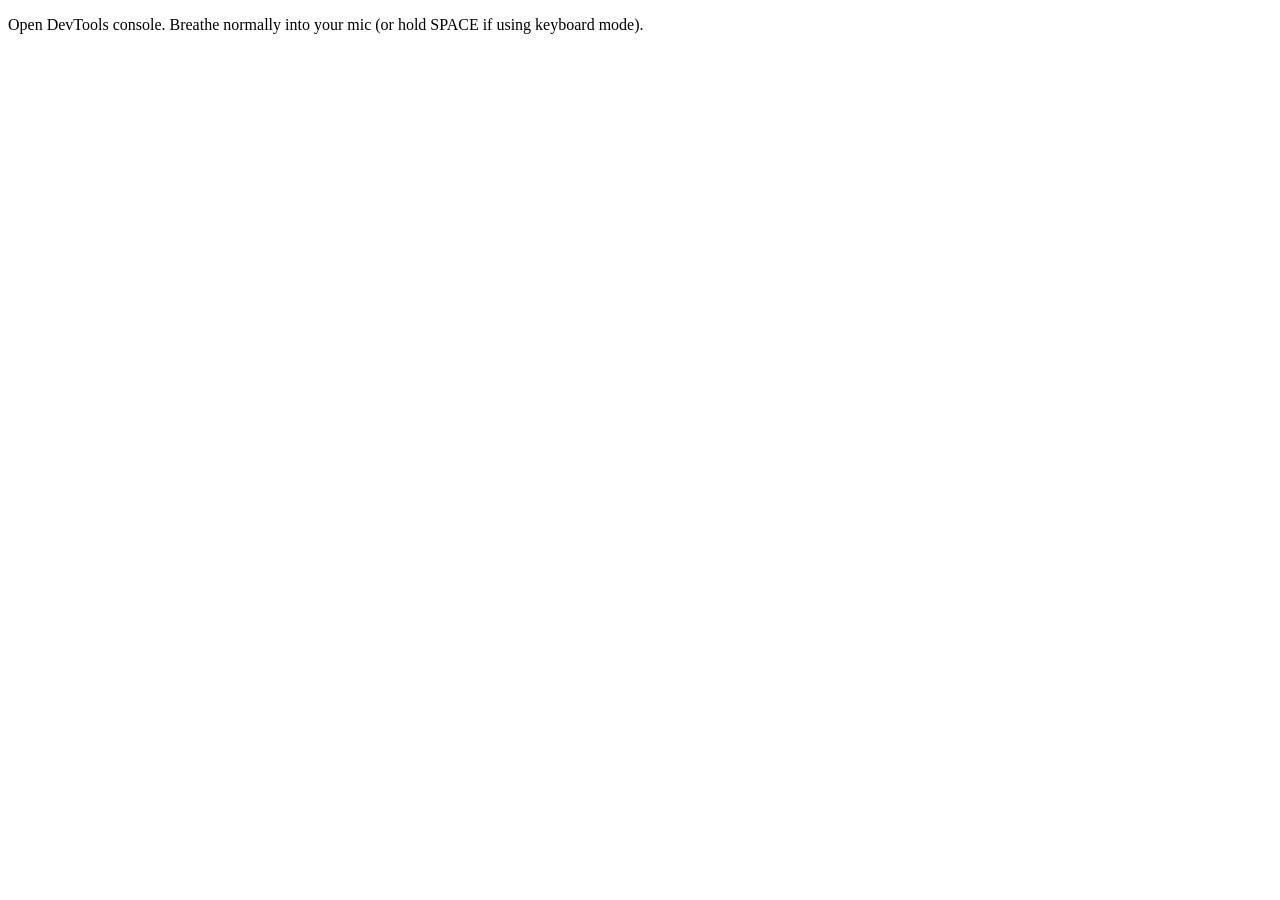
==== index.html @ bb8eeeb3 "Mechanism/working of game" ====
<!DOCTYPE html>
<html>
<head>
  <meta charset="UTF-8" />
  <title>Breath Quest — Mechanism Test</title>
</head>
<body>
  <!-- No visual game UI here yet - this page exists purely to load and
       run the JavaScript mechanism, with output visible in the console. -->
  <p>Open DevTools console. Breathe normally into your mic (or hold SPACE if using keyboard mode).</p>

  <!-- type="module" is required because our JS files use import/export -->
  <script type="module" src="./main.js"></script>
</body>
</html>
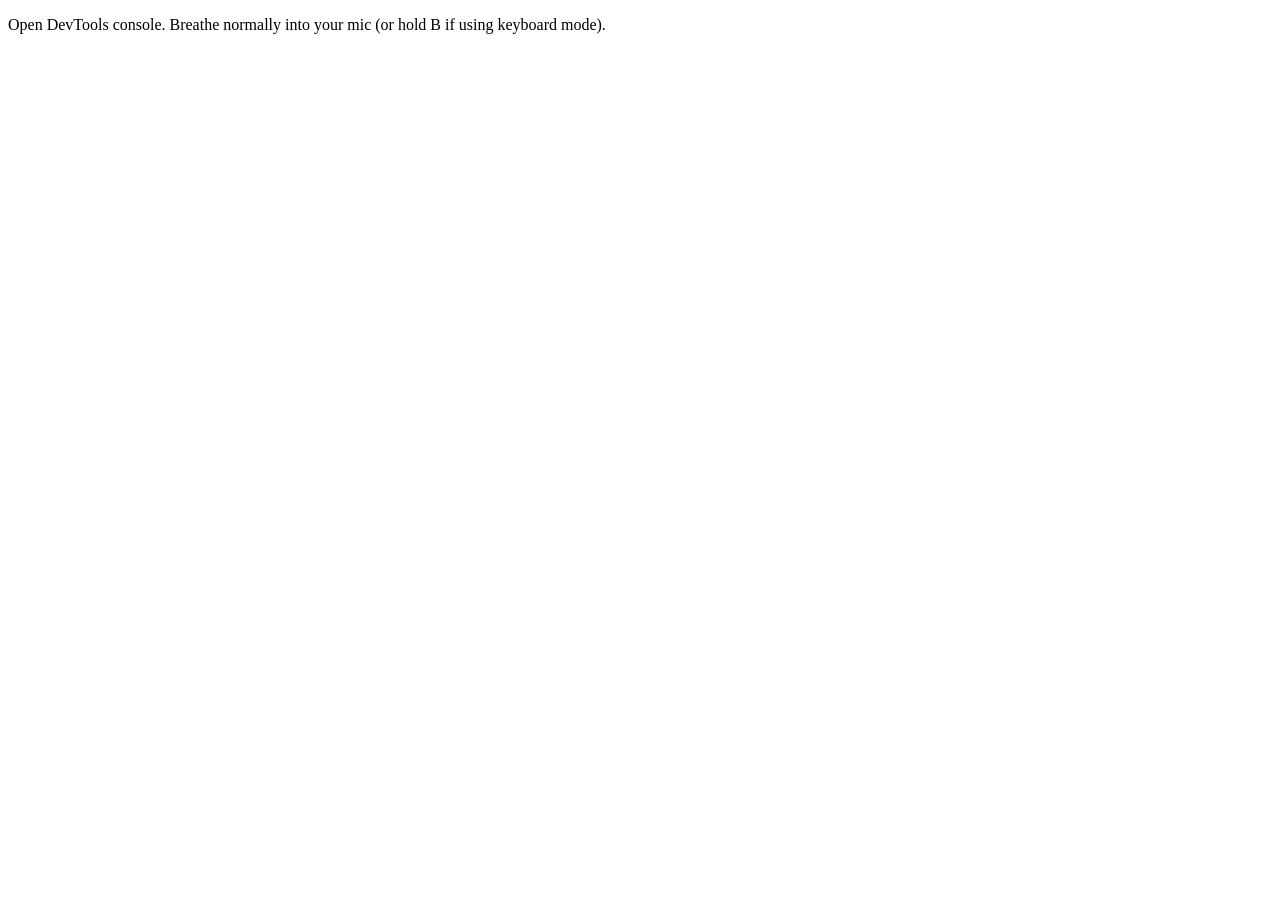
==== commit a0d2a4e7: "Add files via upload" ====
--- a/index.html
+++ b/index.html
@@ -1,15 +1,15 @@
-<!DOCTYPE html>
-<html>
-<head>
-  <meta charset="UTF-8" />
-  <title>Breath Quest — Mechanism Test</title>
-</head>
-<body>
-  <!-- No visual game UI here yet - this page exists purely to load and
-       run the JavaScript mechanism, with output visible in the console. -->
-  <p>Open DevTools console. Breathe normally into your mic (or hold SPACE if using keyboard mode).</p>
-
-  <!-- type="module" is required because our JS files use import/export -->
-  <script type="module" src="./main.js"></script>
-</body>
+<!DOCTYPE html>
+<html>
+<head>
+  <meta charset="UTF-8" />
+  <title>Breath Quest — Mechanism Test</title>
+</head>
+<body>
+  <!-- No visual game UI here yet - this page exists purely to load and
+       run the JavaScript mechanism, with output visible in the console. -->
+  <p>Open DevTools console. Breathe normally into your mic (or hold B if using keyboard mode).</p>
+
+  <!-- type="module" is required because our JS files use import/export -->
+  <script type="module" src="./main.js"></script>
+</body>
 </html>
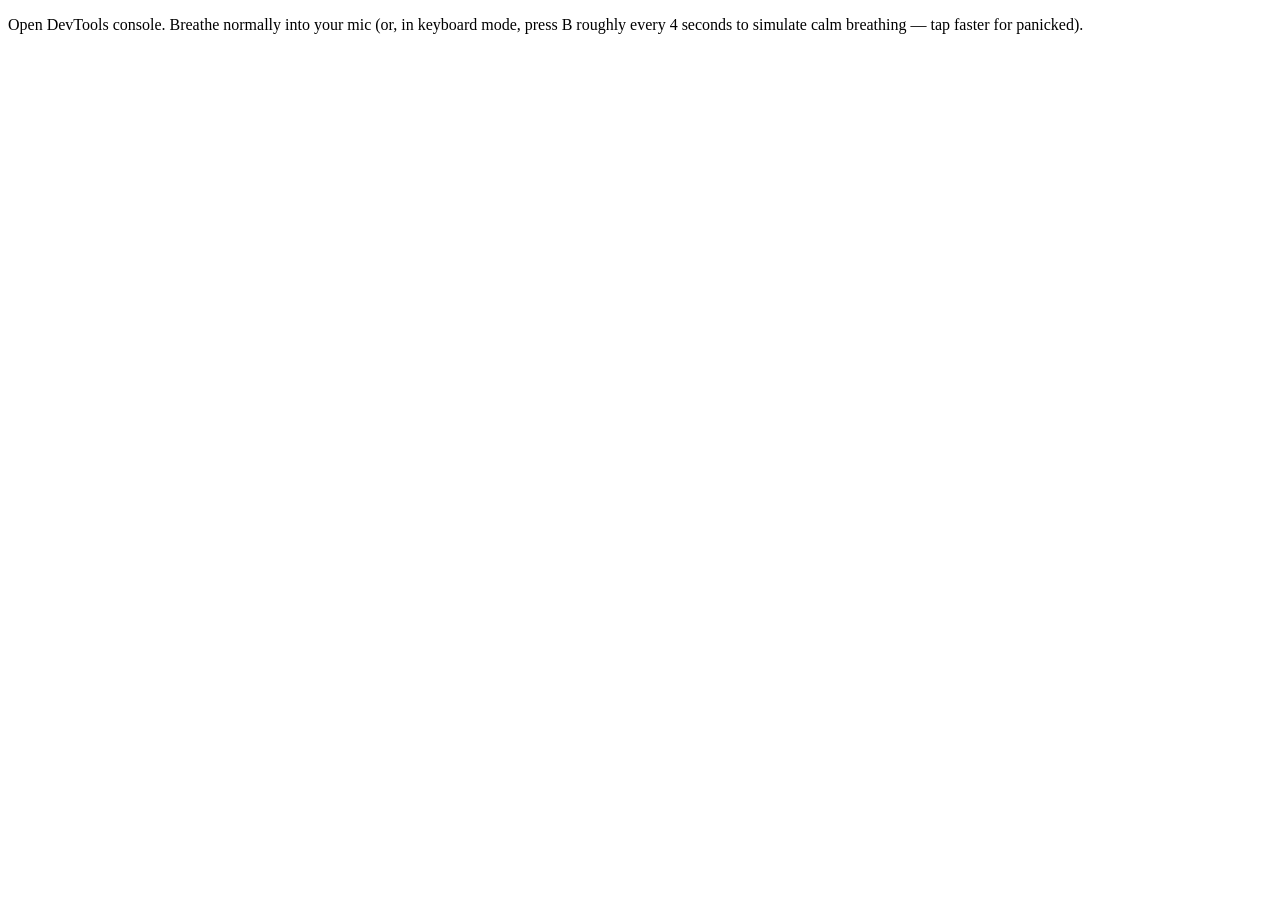
==== commit ccf6d5f6: "Add files via upload" ====
--- a/index.html
+++ b/index.html
@@ -7,7 +7,7 @@
 <body>
   <!-- No visual game UI here yet - this page exists purely to load and
        run the JavaScript mechanism, with output visible in the console. -->
-  <p>Open DevTools console. Breathe normally into your mic (or hold B if using keyboard mode).</p>
+  <p>Open DevTools console. Breathe normally into your mic (or, in keyboard mode, press B roughly every 4 seconds to simulate calm breathing — tap faster for panicked).</p>
 
   <!-- type="module" is required because our JS files use import/export -->
   <script type="module" src="./main.js"></script>
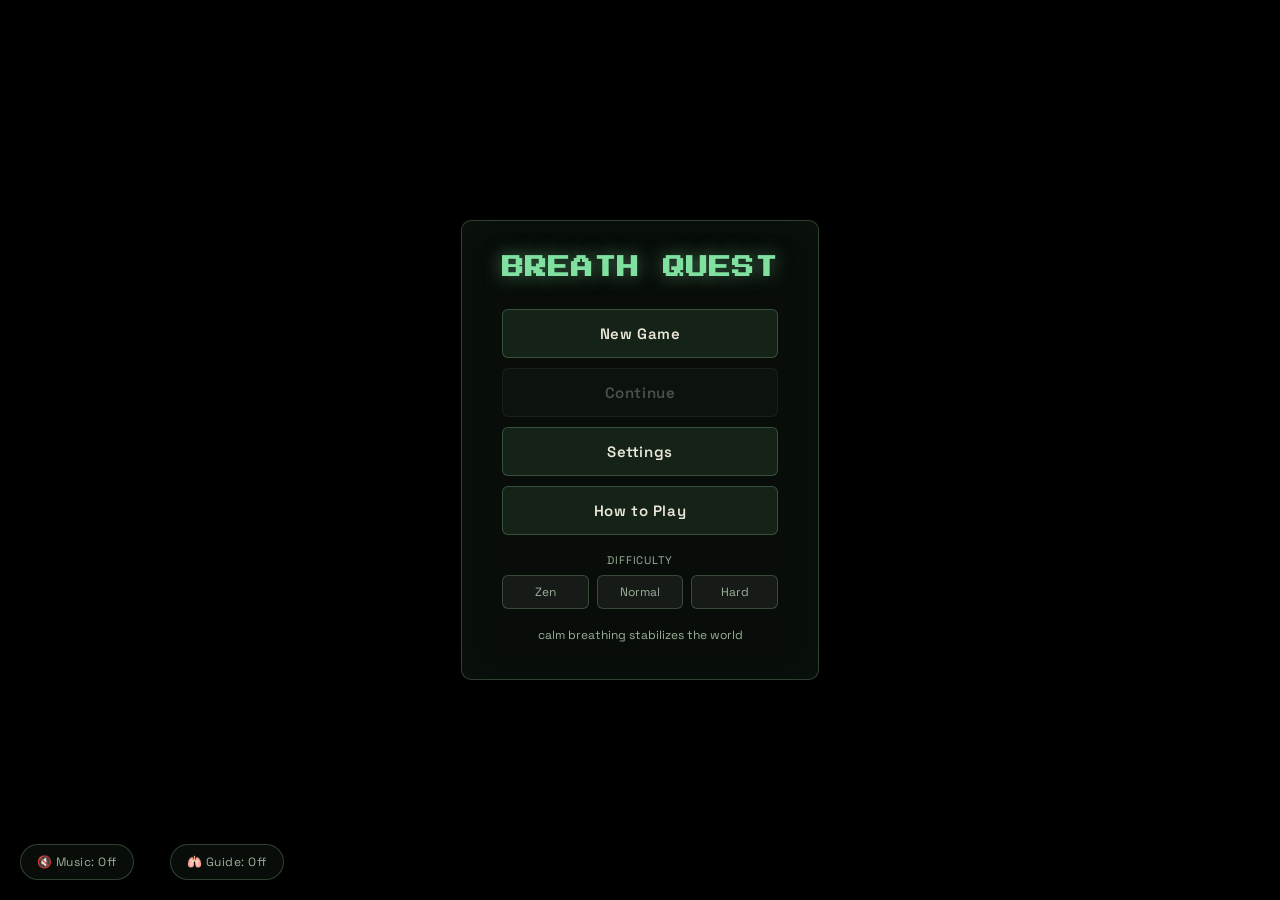
==== commit a7757294: "Add files via upload" ====
--- a/index.html
+++ b/index.html
@@ -1,15 +1,169 @@
 <!DOCTYPE html>
-<html>
+<html lang="en">
 <head>
-  <meta charset="UTF-8" />
-  <title>Breath Quest — Mechanism Test</title>
+<meta charset="UTF-8" />
+<meta name="viewport" content="width=device-width, initial-scale=1.0" />
+<title>Breath Quest</title>
+<link rel="stylesheet" href="./style.css" />
+
+<!-- Resolves the bare "three" import used inside voxelWorld.js -->
+<script type="importmap">
+{
+  "imports": {
+    "three": "https://unpkg.com/three@0.160.0/build/three.module.js",
+    "three/addons/": "https://unpkg.com/three@0.160.0/examples/jsm/"
+  }
+}
+</script>
 </head>
 <body>
-  <!-- No visual game UI here yet - this page exists purely to load and
-       run the JavaScript mechanism, with output visible in the console. -->
-  <p>Open DevTools console. Breathe normally into your mic (or, in keyboard mode, press B roughly every 4 seconds to simulate calm breathing — tap faster for panicked).</p>
 
-  <!-- type="module" is required because our JS files use import/export -->
-  <script type="module" src="./main.js"></script>
+  <canvas id="worldCanvas"></canvas>
+
+  <button id="musicToggleBtn" class="music-toggle" title="Toggle background music">🔇 Music: Off</button>
+  <button id="breathingGuideToggleBtn" class="breathing-guide-toggle" title="Toggle visual breathing pacer">🫁 Guide: Off</button>
+
+  <!-- ===== MAIN MENU ===== -->
+  <div class="screen" id="mainMenu">
+    <div class="panel">
+      <h1 class="game-title">BREATH QUEST</h1>
+      <button class="menu-btn" id="newGameBtn">New Game</button>
+      <button class="menu-btn" id="continueBtn" disabled>Continue</button>
+      <button class="menu-btn" id="settingsBtn">Settings</button>
+      <button class="menu-btn" id="howToPlayBtn">How to Play</button>
+      <div class="difficulty-row">
+        <label class="difficulty-label">Difficulty</label>
+        <div class="difficulty-buttons" id="difficultyButtons">
+          <button class="difficulty-btn" data-difficulty="zen">Zen</button>
+          <button class="difficulty-btn" data-difficulty="normal">Normal</button>
+          <button class="difficulty-btn" data-difficulty="hard">Hard</button>
+        </div>
+      </div>
+      <div class="menu-sub">calm breathing stabilizes the world</div>
+    </div>
+  </div>
+
+  <!-- ===== ONBOARDING / HOW TO PLAY ===== -->
+  <div class="screen hidden" id="onboardingScreen">
+    <div class="panel onboarding-panel">
+      <h1 class="game-title" style="font-size:16px;">HOW TO PLAY</h1>
+      <div class="onboarding-step">
+        <h3 id="onboardingStepTitle"></h3>
+        <p id="onboardingStepText"></p>
+      </div>
+      <div class="onboarding-dots" id="onboardingDots"></div>
+      <div class="onboarding-nav">
+        <button class="menu-btn back-btn" id="onboardingSkipBtn">Skip</button>
+        <button class="menu-btn" id="onboardingNextBtn">Next</button>
+      </div>
+    </div>
+  </div>
+
+  <!-- ===== SETTINGS MENU ===== -->
+  <div class="screen hidden" id="settingsMenu">
+    <div class="panel settings-panel">
+      <h1 class="game-title" style="font-size:16px;">SETTINGS</h1>
+
+      <div class="settings-row">
+        <label>Volume <span class="settings-value" id="volumeVal">50</span></label>
+        <input type="range" id="volumeSlider" min="0" max="100" value="50" />
+      </div>
+
+      <div class="settings-row">
+        <label>Brightness <span class="settings-value" id="brightnessVal">50</span></label>
+        <input type="range" id="brightnessSlider" min="0" max="100" value="50" />
+      </div>
+
+      <div class="settings-row">
+        <label>Mic Sensitivity <span class="settings-value" id="sensitivityVal">50</span></label>
+        <input type="range" id="sensitivitySlider" min="0" max="100" value="50" />
+      </div>
+
+      <div class="settings-row">
+        <label>Controls</label>
+        <div class="controls-grid" id="controlsGrid"></div>
+        <div class="menu-sub" style="text-align:left; margin-top:4px;">
+          Movement, jump, and crouch are live in-game - rebind here any time your session isn't running.
+        </div>
+      </div>
+
+      <button class="menu-btn back-btn" id="backFromSettingsBtn">Back</button>
+    </div>
+  </div>
+
+  <!-- ===== IN-GAME HUD ===== -->
+  <div id="hud">
+    <div class="hud-topbar">
+      <div class="stat-block">
+        <div class="stat-label">World Stability</div>
+        <div class="stat-value"><span id="stabilityValue">60</span>%</div>
+        <div class="bar-track"><div class="bar-fill" id="stabilityFill" style="width:60%"></div></div>
+      </div>
+      <div class="stat-block">
+        <div class="stat-label">Power</div>
+        <div class="stat-value"><span id="powerValue">10</span></div>
+        <div class="bar-track"><div class="bar-fill" id="powerFill" style="width:10%"></div></div>
+      </div>
+      <div class="stat-block">
+        <div class="stat-label">Breath State</div>
+        <div class="stat-value" id="breathStateValue">moderate</div>
+        <div class="stat-label" style="margin-top:6px;">Input: <span id="inputModeValue">—</span></div>
+      </div>
+      <div class="stat-block">
+        <div class="stat-label">💎 Hidden Gems</div>
+        <div class="stat-value"><span id="gemsFoundValue">0</span>/<span id="gemsTotalValue">0</span></div>
+        <div class="menu-sub" style="text-align:left; margin-top:4px; font-size:10px;">wander the island to find them</div>
+      </div>
+      <div class="border-warning" id="borderWarning"></div>
+      <div class="water-overlay" id="waterOverlay"></div>
+    </div>
+
+    <div class="lightning-flash" id="lightningFlash"></div>
+
+    <div class="breathing-guide" id="breathingGuide">
+      <div class="breathing-guide-circle" id="breathingGuideCircle"></div>
+      <div class="breathing-guide-label" id="breathingGuideLabel"></div>
+    </div>
+
+    <button class="tap-breathe-btn" id="tapBreatheBtn" style="pointer-events:all;">Tap to Breathe</button>
+    <!-- Force-chaotic is intentionally NOT a visible button - it's a
+         hidden dev/panic shortcut triggered by pressing Ctrl+F (see
+         menuController.js). No DOM element for it at all, so there's
+         nothing on screen to hide/reveal and nothing that could
+         accidentally be clicked. -->
+
+
+    <div class="zone-banner" id="zoneBanner"></div>
+    <div class="input-banner" id="inputBanner"></div>
+
+    <div class="win-banner" id="winBanner">
+      <h2>WORLD STABILIZED</h2>
+      <p id="winBannerText"></p>
+      <div class="session-summary" id="winSummary"></div>
+      <button class="menu-btn" id="escToMenuBtn" style="pointer-events:all;">Return to Menu</button>
+    </div>
+
+    <div class="fail-banner" id="failBanner">
+      <h2>FAILED</h2>
+      <p id="failBannerText">You failed to meditate properly. Your world collapsed.</p>
+      <div class="session-summary" id="failSummary"></div>
+      <button class="menu-btn" id="tryAgainBtn" style="pointer-events:all;">Try Again</button>
+      <button class="menu-btn" id="failMainMenuBtn" style="pointer-events:all;">Back to Main Menu</button>
+    </div>
+
+    <div class="pause-banner" id="pauseBanner">
+      <h2>PAUSED</h2>
+      <button class="menu-btn" id="pauseContinueBtn" style="pointer-events:all;">Continue</button>
+      <button class="menu-btn" id="pauseRestartBtn" style="pointer-events:all;">Restart</button>
+      <button class="menu-btn" id="pauseMainMenuBtn" style="pointer-events:all;">Back to Main Menu</button>
+    </div>
+
+    <div class="esc-hint">click to look around · WASD to move · Esc to pause · breathe calmly and steadily</div>
+  </div>
+
+  <script type="module">
+    import { initApp } from "./menuController.js";
+    initApp();
+  </script>
 </body>
-</html>+</html>
--- a/style.css
+++ b/style.css
@@ -0,0 +1,454 @@
+/* style.css  (NEW FILE) */
+
+@import url('https://fonts.googleapis.com/css2?family=Press+Start+2P&family=Space+Grotesk:wght@400;500;600&display=swap');
+
+:root{
+  --panel-bg: rgba(10, 16, 11, 0.82);
+  --panel-border: rgba(160, 220, 160, 0.25);
+  --ink: #eae7d8;
+  --muted: #9db09a;
+  --accent: #7fe0a0;
+  --accent-warm: #ffcf7a;
+  --danger: #ff7a63;
+}
+
+*{ box-sizing: border-box; }
+html, body{
+  margin:0; padding:0; width:100%; height:100%;
+  background:#000;
+  font-family:'Space Grotesk', sans-serif;
+  color: var(--ink);
+  overflow:hidden;
+}
+
+#worldCanvas{
+  position: fixed; inset: 0; width:100%; height:100%; display:block;
+}
+
+.screen{
+  position: fixed; inset: 0;
+  display: flex; align-items: center; justify-content: center;
+  transition: opacity 0.35s ease, visibility 0.35s ease;
+}
+.screen.hidden{ opacity: 0; visibility: hidden; pointer-events: none; }
+
+.panel{
+  background: var(--panel-bg);
+  border: 1px solid var(--panel-border);
+  border-radius: 10px;
+  padding: 36px 40px;
+  min-width: 320px;
+  backdrop-filter: blur(6px);
+  box-shadow: 0 0 60px rgba(0,0,0,0.5), inset 0 0 40px rgba(127,224,160,0.03);
+}
+
+.game-title{
+  font-family: 'Press Start 2P', monospace;
+  font-size: 22px;
+  color: var(--accent);
+  text-align: center;
+  margin: 0 0 30px 0;
+  text-shadow: 0 0 18px rgba(127,224,160,0.5);
+  letter-spacing: 1px;
+}
+
+.menu-btn{
+  display: block;
+  width: 100%;
+  margin: 10px 0;
+  padding: 14px 20px;
+  background: rgba(127,224,160,0.10);
+  border: 1px solid var(--panel-border);
+  border-radius: 6px;
+  color: var(--ink);
+  font-family: 'Space Grotesk', sans-serif;
+  font-size: 15px;
+  font-weight: 600;
+  letter-spacing: 0.04em;
+  cursor: pointer;
+  transition: background 0.2s ease, border-color 0.2s ease, transform 0.1s ease;
+}
+.menu-btn:hover{ background: rgba(127,224,160,0.2); border-color: var(--accent); }
+
+/* Consistent keyboard-focus ring across every interactive control -
+   without this, tabbing through the menu (or a judge trying it live)
+   shows no visual feedback at all on most of these elements. */
+.menu-btn:focus-visible,
+.keybind-btn:focus-visible,
+.difficulty-btn:focus-visible,
+.tab-btn:focus-visible{
+  outline: 2px solid var(--accent);
+  outline-offset: 2px;
+}
+.menu-btn:active{ transform: scale(0.98); }
+
+.menu-btn.darkened{
+  opacity: 0.45;
+  filter: grayscale(0.4);
+}
+.menu-btn.darkened::after{
+  content: " (overwrite)";
+  font-size: 11px;
+  color: var(--danger);
+}
+
+.menu-btn:disabled{
+  opacity: 0.3;
+  cursor: not-allowed;
+  filter: grayscale(0.6);
+}
+
+.menu-sub{
+  text-align:center; color: var(--muted); font-size: 12px; margin-top: 18px;
+}
+
+/* settings */
+.settings-panel{ min-width: 420px; }
+.settings-row{
+  margin: 20px 0;
+}
+.settings-row label{
+  display:block; font-size: 12px; letter-spacing: 0.08em; text-transform: uppercase;
+  color: var(--muted); margin-bottom: 8px;
+}
+.settings-row input[type="range"]{
+  width: 100%; accent-color: var(--accent);
+}
+.settings-value{ float: right; color: var(--accent); font-family: monospace; }
+
+.controls-grid{
+  display: grid; grid-template-columns: 1fr auto; gap: 8px 16px; align-items: center;
+  margin: 16px 0;
+}
+.controls-grid .action-name{ font-size: 13px; color: var(--ink); }
+.keybind-btn{
+  background: rgba(255,255,255,0.06);
+  border: 1px solid var(--panel-border);
+  color: var(--accent-warm);
+  padding: 6px 14px;
+  border-radius: 4px;
+  font-family: monospace;
+  font-size: 12px;
+  cursor: pointer;
+  min-width: 90px;
+}
+.keybind-btn.listening{
+  color: var(--danger);
+  border-color: var(--danger);
+  animation: pulse 1s ease-in-out infinite;
+}
+@keyframes pulse{ 0%,100%{opacity:1} 50%{opacity:0.5} }
+
+.tab-row{ display:flex; gap: 8px; margin-bottom: 22px; }
+.tab-btn{
+  flex:1; padding: 8px; background: transparent; border: 1px solid var(--panel-border);
+  color: var(--muted); border-radius: 6px; cursor: pointer; font-size: 12px;
+}
+.tab-btn.active{ color: var(--accent); border-color: var(--accent); background: rgba(127,224,160,0.08); }
+
+.back-btn{
+  margin-top: 24px;
+}
+
+/* HUD (in-game overlay) */
+#hud{
+  position: fixed; inset: 0; pointer-events: none;
+  display: none;
+  font-family: monospace;
+}
+#hud.active{ display: block; }
+
+.hud-topbar{
+  position: absolute; top: 20px; left: 20px; right: 20px;
+  display: flex; justify-content: space-between; align-items: flex-start;
+}
+
+.stat-block{
+  background: var(--panel-bg);
+  border: 1px solid var(--panel-border);
+  border-radius: 6px;
+  padding: 10px 16px;
+  min-width: 180px;
+}
+.stat-block .stat-label{ font-size: 10px; color: var(--muted); letter-spacing: 0.08em; text-transform: uppercase; }
+.stat-block .stat-value{ font-size: 18px; color: var(--accent); margin-top: 4px; }
+.bar-track{ height: 6px; background: rgba(255,255,255,0.1); border-radius: 3px; margin-top: 6px; overflow:hidden; }
+.bar-fill{ height: 100%; background: var(--accent); transition: width 0.3s ease, background 0.3s ease; }
+
+.zone-banner{
+  position: absolute; top: 20px; left: 50%; transform: translateX(-50%);
+  background: rgba(0,0,0,0.6);
+  border: 1px solid var(--danger);
+  color: var(--danger);
+  padding: 8px 20px; border-radius: 6px;
+  font-size: 12px; letter-spacing: 0.08em;
+  opacity: 0; transition: opacity 0.4s ease;
+}
+.zone-banner.show{ opacity: 1; }
+
+.input-banner{
+  position: absolute; top: 68px; left: 50%; transform: translateX(-50%);
+  background: rgba(0,0,0,0.6);
+  border: 1px solid var(--accent-warm);
+  color: var(--accent-warm);
+  padding: 8px 20px; border-radius: 6px;
+  font-size: 12px; letter-spacing: 0.03em;
+  text-align: center;
+  max-width: 480px;
+  opacity: 0; transition: opacity 0.4s ease;
+}
+.input-banner.show{ opacity: 1; }
+
+.win-banner{
+  position: absolute; top: 40%; left: 50%; transform: translate(-50%,-50%);
+  background: var(--panel-bg);
+  border: 1px solid var(--accent);
+  padding: 30px 50px; border-radius: 10px;
+  text-align: center;
+  opacity: 0; visibility: hidden;
+  transition: opacity 0.4s ease, visibility 0.4s ease;
+}
+.win-banner.show{ opacity: 1; visibility: visible; pointer-events: all; }
+.win-banner h2{ font-family: 'Press Start 2P', monospace; color: var(--accent); font-size: 18px; }
+
+.fail-banner{
+  position: absolute; top: 40%; left: 50%; transform: translate(-50%,-50%);
+  background: var(--panel-bg);
+  border: 1px solid var(--danger);
+  padding: 30px 50px; border-radius: 10px;
+  text-align: center;
+  opacity: 0; visibility: hidden;
+  transition: opacity 0.4s ease, visibility 0.4s ease;
+}
+.fail-banner.show{ opacity: 1; visibility: visible; pointer-events: all; }
+.fail-banner h2{ font-family: 'Press Start 2P', monospace; color: var(--danger); font-size: 18px; }
+.fail-banner p{ color: var(--ink); max-width: 360px; }
+
+.pause-banner{
+  position: absolute; top: 40%; left: 50%; transform: translate(-50%,-50%);
+  background: var(--panel-bg);
+  border: 1px solid var(--accent-warm);
+  padding: 30px 50px; border-radius: 10px;
+  text-align: center;
+  min-width: 260px;
+  opacity: 0; visibility: hidden;
+  transition: opacity 0.3s ease, visibility 0.3s ease;
+}
+.pause-banner.show{ opacity: 1; visibility: visible; pointer-events: all; }
+.pause-banner h2{ font-family: 'Press Start 2P', monospace; color: var(--accent-warm); font-size: 16px; margin: 0 0 20px 0; }
+.pause-banner .menu-btn{ margin: 8px 0; }
+
+.esc-hint{
+  position: absolute; bottom: 20px; right: 20px;
+  color: var(--muted); font-size: 11px;
+}
+.border-warning{
+  position: absolute; bottom: 70px; left: 50%; transform: translateX(-50%);
+  background: rgba(0,0,0,0.65);
+  border: 1px solid var(--danger);
+  color: var(--danger);
+  padding: 10px 22px; border-radius: 6px;
+  font-size: 13px; letter-spacing: 0.06em; text-transform: uppercase;
+  opacity: 0; transition: opacity 0.25s ease;
+  text-align: center;
+}
+.border-warning.show{ opacity: 1; animation: pulse 1s ease-in-out infinite; }
+
+.music-toggle{
+  position: fixed; bottom: 20px; left: 20px; z-index: 30;
+  background: var(--panel-bg);
+  border: 1px solid var(--panel-border);
+  color: var(--muted);
+  padding: 9px 16px;
+  border-radius: 20px;
+  font-family: 'Space Grotesk', sans-serif;
+  font-size: 12px;
+  letter-spacing: 0.04em;
+  cursor: pointer;
+  backdrop-filter: blur(6px);
+  transition: border-color 0.2s ease, color 0.2s ease;
+}
+.music-toggle:hover{ border-color: var(--accent); }
+.music-toggle.playing{ color: var(--accent); border-color: var(--accent); }
+
+.water-overlay{
+  position: absolute; inset: 0; pointer-events: none;
+  background: linear-gradient(rgba(20,70,110,0.0), rgba(10,40,70,0.45));
+  opacity: 0;
+  transition: opacity 0.4s ease;
+}
+
+.lightning-flash{
+  position: fixed; inset: 0; pointer-events: none;
+  background: #ffffff;
+  opacity: 0;
+  z-index: 40;
+}
+.lightning-flash.flash{
+  animation: lightning-flash-anim 0.4s ease-out;
+}
+@keyframes lightning-flash-anim{
+  0%   { opacity: 0; }
+  8%   { opacity: 0.85; }
+  20%  { opacity: 0.15; }
+  35%  { opacity: 0.6; }
+  55%  { opacity: 0; }
+  100% { opacity: 0; }
+}
+
+/* ---- session summary (shown on win/fail banners) ---- */
+.session-summary{
+  margin: 16px 0;
+  text-align: left;
+}
+.summary-chart{
+  width: 100%;
+  height: 90px;
+  display: block;
+}
+.summary-chart-axis{
+  stroke: rgba(255,255,255,0.15);
+  stroke-width: 1;
+}
+.summary-chart-line{
+  stroke: var(--accent);
+  stroke-width: 2;
+}
+.fail-banner .summary-chart-line{
+  stroke: var(--danger);
+}
+.summary-stats{
+  display: grid;
+  grid-template-columns: 1fr 1fr;
+  gap: 4px 16px;
+  margin-top: 10px;
+}
+.summary-stat{
+  display: flex;
+  justify-content: space-between;
+  font-size: 11px;
+  color: var(--muted);
+}
+.summary-stat strong{
+  color: var(--ink);
+  font-family: monospace;
+}
+
+/* ---- difficulty selector (main menu) ---- */
+.difficulty-row{
+  margin-top: 18px;
+}
+.difficulty-label{
+  display: block; font-size: 11px; letter-spacing: 0.08em; text-transform: uppercase;
+  color: var(--muted); margin-bottom: 8px; text-align: center;
+}
+.difficulty-buttons{
+  display: flex; gap: 8px;
+}
+.difficulty-btn{
+  flex: 1;
+  padding: 8px;
+  background: rgba(255,255,255,0.06);
+  border: 1px solid var(--panel-border);
+  color: var(--muted);
+  border-radius: 6px;
+  font-family: 'Space Grotesk', sans-serif;
+  font-size: 12px;
+  cursor: pointer;
+  transition: border-color 0.2s ease, color 0.2s ease, background 0.2s ease;
+}
+.difficulty-btn:hover{ border-color: var(--accent); color: var(--ink); }
+.difficulty-btn.selected{
+  color: var(--accent);
+  border-color: var(--accent);
+  background: rgba(127,224,160,0.12);
+}
+
+/* ---- onboarding / how-to-play overlay ---- */
+.onboarding-panel{ min-width: 380px; text-align: center; }
+.onboarding-step{ min-height: 110px; }
+.onboarding-step h3{
+  color: var(--accent-warm);
+  font-size: 15px;
+  margin: 0 0 10px 0;
+}
+.onboarding-step p{
+  color: var(--ink);
+  font-size: 13px;
+  line-height: 1.5;
+  margin: 0;
+}
+.onboarding-dots{
+  display: flex; justify-content: center; gap: 8px;
+  margin: 18px 0;
+}
+.onboarding-dot{
+  width: 8px; height: 8px; border-radius: 50%;
+  background: rgba(255,255,255,0.2);
+  transition: background 0.2s ease;
+}
+.onboarding-dot.active{ background: var(--accent); }
+.onboarding-nav{
+  display: flex; gap: 10px;
+}
+.onboarding-nav .menu-btn{ margin: 0; }
+
+/* ---- visual breathing guide (pacer) ---- */
+.breathing-guide-toggle{
+  position: fixed; bottom: 20px; left: 170px; z-index: 30;
+  background: var(--panel-bg);
+  border: 1px solid var(--panel-border);
+  color: var(--muted);
+  padding: 9px 16px;
+  border-radius: 20px;
+  font-family: 'Space Grotesk', sans-serif;
+  font-size: 12px;
+  letter-spacing: 0.04em;
+  cursor: pointer;
+  backdrop-filter: blur(6px);
+  transition: border-color 0.2s ease, color 0.2s ease;
+}
+.breathing-guide-toggle:hover{ border-color: var(--accent); }
+.breathing-guide-toggle.active{ color: var(--accent); border-color: var(--accent); }
+
+.breathing-guide{
+  position: absolute; bottom: 110px; left: 50%; transform: translateX(-50%);
+  display: none;
+  flex-direction: column;
+  align-items: center;
+  gap: 10px;
+}
+.breathing-guide.show{ display: flex; }
+.breathing-guide-circle{
+  width: 70px; height: 70px;
+  border-radius: 50%;
+  background: radial-gradient(circle, rgba(127,224,160,0.5), rgba(127,224,160,0.05));
+  border: 1px solid var(--accent);
+  transform: scale(0.6);
+  transition: none; /* animated via JS transform, not CSS transitions */
+}
+.breathing-guide-label{
+  font-size: 12px;
+  letter-spacing: 0.06em;
+  color: var(--accent);
+  text-transform: uppercase;
+}
+
+/* ---- tap-to-breathe (mobile/no-mic fallback) ---- */
+.tap-breathe-btn{
+  position: absolute; bottom: 20px; left: 50%; transform: translateX(-50%);
+  padding: 12px 28px;
+  background: rgba(127,224,160,0.14);
+  border: 1px solid var(--accent);
+  color: var(--accent);
+  border-radius: 24px;
+  font-family: 'Space Grotesk', sans-serif;
+  font-size: 13px;
+  font-weight: 600;
+  letter-spacing: 0.04em;
+  cursor: pointer;
+  user-select: none;
+  -webkit-user-select: none;
+  touch-action: manipulation;
+}
+.tap-breathe-btn:active{ background: rgba(127,224,160,0.3); }
